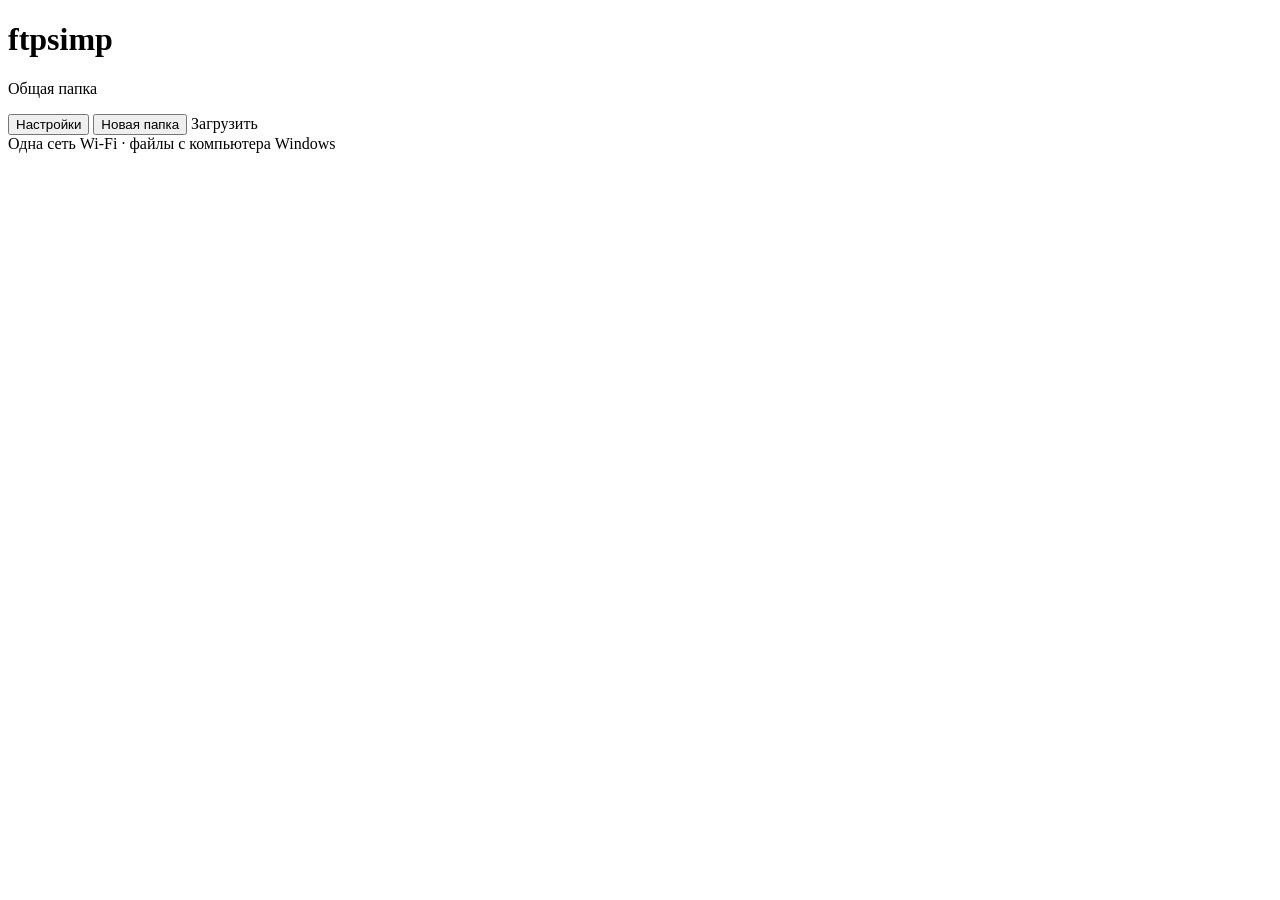
==== internal/server/web/index.html @ 75dbd054 "Initial commit: LAN Wi-Fi file share (Go + Android) Co-authored-by: Cursor <cursoragent@cursor.com>" ====
<!DOCTYPE html>
<html lang="ru">
<head>
  <meta charset="UTF-8" />
  <meta name="viewport" content="width=device-width, initial-scale=1" />
  <title>ftpsimp</title>
  <link rel="stylesheet" href="/style.css" />
  <link rel="preconnect" href="https://fonts.googleapis.com" />
  <link rel="preconnect" href="https://fonts.gstatic.com" crossorigin />
  <link href="https://fonts.googleapis.com/css2?family=DM+Sans:ital,opsz,wght@0,9..40,400;0,9..40,500;0,9..40,600;0,9..40,700;1,9..40,400&family=JetBrains+Mono:wght@400;500&display=swap" rel="stylesheet" />
</head>
<body>
  <div id="drop-overlay" hidden>
    <p>Отпустите файлы для загрузки</p>
  </div>

  <header class="top">
    <div class="brand">
      <span class="logo" aria-hidden="true"></span>
      <div>
        <h1>ftpsimp</h1>
        <p class="sub" id="root-label">Общая папка</p>
      </div>
    </div>
    <div class="actions">
      <button type="button" id="btn-settings" class="btn ghost">Настройки</button>
      <button type="button" id="btn-mkdir" class="btn ghost">Новая папка</button>
      <label class="btn primary">
        Загрузить
        <input type="file" id="file-input" multiple hidden />
      </label>
    </div>
  </header>

  <dialog id="settings-dialog" class="dialog">
    <form method="dialog" id="settings-form">
      <h2>Настройки</h2>
      <label class="field">
        <span>Корневая папка сервера</span>
        <input type="text" id="settings-root" name="root" spellcheck="false" autocomplete="off" placeholder="C:\Users\...\Documents" />
      </label>
      <p class="field-hint">Укажите полный путь к папке на этом компьютере. Настройка сохранится и подставится при следующем запуске.</p>
      <p id="settings-error" class="dialog-error" hidden></p>
      <div class="dialog-actions">
        <button type="submit" value="cancel" class="btn ghost">Отмена</button>
        <button type="submit" value="save" class="btn primary" id="settings-save">Сохранить</button>
      </div>
    </form>
  </dialog>

  <nav class="crumbs" id="crumbs" aria-label="Путь"></nav>

  <main>
    <div id="status" class="status" hidden></div>
    <div id="list" class="list"></div>
    <div id="empty" class="empty" hidden>
      <p>Папка пуста</p>
      <p class="hint">Перетащите файлы сюда или нажмите «Загрузить»</p>
    </div>
  </main>

  <footer class="foot">
    <span>Одна сеть Wi‑Fi · файлы с компьютера Windows</span>
  </footer>

  <script src="/app.js"></script>
</body>
</html>
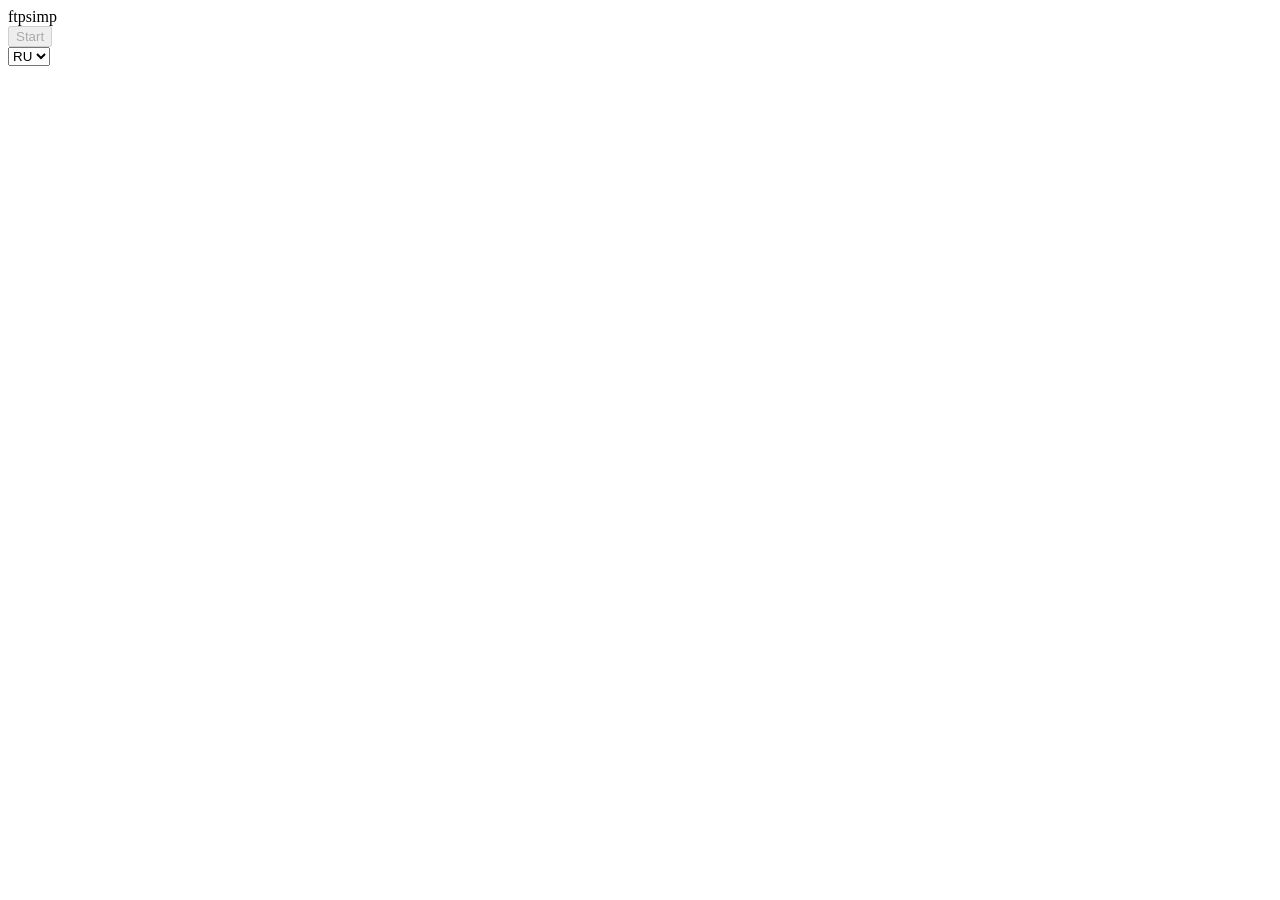
==== commit bf15cd3d: "Add PIN auth, Win98 UI, and safer LAN sharing defaults. Protect API with session tokens, host-only r" ====
--- a/internal/server/web/index.html
+++ b/internal/server/web/index.html
@@ -2,66 +2,174 @@
 <html lang="ru">
 <head>
   <meta charset="UTF-8" />
-  <meta name="viewport" content="width=device-width, initial-scale=1" />
+  <meta name="viewport" content="width=device-width, initial-scale=1, maximum-scale=1" />
   <title>ftpsimp</title>
   <link rel="stylesheet" href="/style.css" />
-  <link rel="preconnect" href="https://fonts.googleapis.com" />
-  <link rel="preconnect" href="https://fonts.gstatic.com" crossorigin />
-  <link href="https://fonts.googleapis.com/css2?family=DM+Sans:ital,opsz,wght@0,9..40,400;0,9..40,500;0,9..40,600;0,9..40,700;1,9..40,400&family=JetBrains+Mono:wght@400;500&display=swap" rel="stylesheet" />
 </head>
 <body>
-  <div id="drop-overlay" hidden>
-    <p>Отпустите файлы для загрузки</p>
+  <div id="desktop">
+    <div class="desktop-icons" aria-hidden="true">
+      <div class="desk-icon">
+        <div class="desk-icon-img"></div>
+        <span>ftpsimp</span>
+      </div>
+    </div>
+
+    <div id="gate" class="window login-window" data-win="gate" hidden>
+      <div class="title-bar" data-drag-handle>
+        <span class="title-icon" aria-hidden="true"></span>
+        <span class="title-bar-text" data-i18n="loginTitle">ftpsimp — Log On</span>
+        <div class="title-bar-controls">
+          <button type="button" class="tb-btn" data-win-min title="Minimize">_</button>
+          <button type="button" class="tb-btn" data-win-max title="Maximize">□</button>
+          <button type="button" class="tb-btn" data-win-close data-close-gate title="Close">×</button>
+        </div>
+      </div>
+      <div class="window-body">
+        <form id="login-form" autocomplete="off">
+          <div class="login-row">
+            <div class="login-icon" aria-hidden="true"></div>
+            <div class="login-copy">
+              <p data-i18n="loginHelp">Enter the PIN from the host computer console.</p>
+              <label class="field-row">
+                <span>PIN:</span>
+                <input type="password" id="pin-input" name="pin" inputmode="numeric" pattern="[0-9]*" maxlength="12" autocomplete="one-time-code" autofocus />
+              </label>
+              <p id="gate-error" class="error-text" hidden></p>
+            </div>
+          </div>
+          <div class="dialog-buttons">
+            <button type="submit" class="btn default">OK</button>
+          </div>
+        </form>
+      </div>
+      <div class="resize-handles" aria-hidden="true">
+        <span data-resize="n"></span><span data-resize="e"></span><span data-resize="s"></span><span data-resize="w"></span>
+        <span data-resize="ne"></span><span data-resize="nw"></span><span data-resize="se"></span><span data-resize="sw"></span>
+      </div>
+    </div>
+
+    <div id="app" class="window explorer" data-win="app" hidden>
+      <div class="title-bar" data-drag-handle>
+        <span class="title-icon" aria-hidden="true"></span>
+        <span class="title-bar-text" id="window-title">ftpsimp</span>
+        <div class="title-bar-controls">
+          <button type="button" class="tb-btn" data-win-min title="Minimize">_</button>
+          <button type="button" class="tb-btn" data-win-max title="Maximize">□</button>
+          <button type="button" class="tb-btn" id="btn-logout" data-i18n-title="logout" title="Log off" hidden>×</button>
+        </div>
+      </div>
+
+      <div class="menu-bar" role="menubar">
+        <button type="button" class="menu-item" id="btn-refresh" data-i18n="refresh">Refresh</button>
+        <button type="button" class="menu-item" id="btn-settings" data-i18n="settings">Settings</button>
+        <button type="button" class="menu-item" id="btn-mkdir" data-i18n="newFolder">New Folder</button>
+        <label class="menu-item file-menu" id="btn-upload-wrap">
+          <span data-i18n="upload">Upload</span>
+          <input type="file" id="file-input" multiple hidden />
+        </label>
+        <span class="menu-spacer"></span>
+        <label class="lang-switch" title="Language">
+          <span data-i18n="lang">Lang</span>
+          <select id="lang-select" aria-label="Language">
+            <option value="ru">Рус</option>
+            <option value="en">Eng</option>
+          </select>
+        </label>
+      </div>
+
+      <div class="toolbar">
+        <button type="button" class="tb-tool" id="btn-refresh-tool" data-i18n-title="refresh" title="Refresh">↻</button>
+        <span class="addr-label" data-i18n="address">Address</span>
+        <nav class="address" id="crumbs" aria-label="Address"></nav>
+      </div>
+
+      <div class="explorer-body">
+        <div id="status" class="status-banner" hidden></div>
+        <div class="list-frame">
+          <div class="list-head" id="list-head" hidden>
+            <span class="col-name" data-i18n="colName">Name</span>
+            <span class="col-meta" data-i18n="colSize">Size</span>
+            <span class="col-date" data-i18n="colDate">Modified</span>
+            <span class="col-act"></span>
+          </div>
+          <div id="list" class="list"></div>
+          <div id="empty" class="empty" hidden>
+            <p data-i18n="emptyFolder">This folder is empty.</p>
+            <p class="hint" data-i18n="emptyHint">Drag files here or choose Upload.</p>
+          </div>
+        </div>
+      </div>
+
+      <div class="status-bar">
+        <div class="status-bar-field grow" id="foot-left" data-i18n="ready">Ready</div>
+        <div class="status-bar-field grow" id="statusline">…</div>
+        <div class="status-bar-field" id="foot-right" data-i18n="readWrite">Read/Write</div>
+      </div>
+      <div class="resize-handles" aria-hidden="true">
+        <span data-resize="n"></span><span data-resize="e"></span><span data-resize="s"></span><span data-resize="w"></span>
+        <span data-resize="ne"></span><span data-resize="nw"></span><span data-resize="se"></span><span data-resize="sw"></span>
+      </div>
+    </div>
   </div>
 
-  <header class="top">
-    <div class="brand">
-      <span class="logo" aria-hidden="true"></span>
-      <div>
-        <h1>ftpsimp</h1>
-        <p class="sub" id="root-label">Общая папка</p>
+  <div id="taskbar">
+    <button type="button" class="start-btn" id="start-btn" disabled>
+      <span class="start-logo" aria-hidden="true"></span>
+      <span>Start</span>
+    </button>
+    <div class="task-buttons" id="task-buttons"></div>
+    <div class="tray">
+      <select id="lang-select-tray" class="tray-lang" aria-label="Language">
+        <option value="ru">RU</option>
+        <option value="en">EN</option>
+      </select>
+      <span id="clock" class="clock"></span>
+    </div>
+  </div>
+
+  <div id="drop-overlay" hidden>
+    <div class="window drop-window">
+      <div class="title-bar">
+        <span class="title-bar-text" data-i18n="copying">Copying…</span>
+      </div>
+      <div class="window-body">
+        <p data-i18n="dropHint">Drop files to upload to this folder.</p>
       </div>
     </div>
-    <div class="actions">
-      <button type="button" id="btn-settings" class="btn ghost">Настройки</button>
-      <button type="button" id="btn-mkdir" class="btn ghost">Новая папка</button>
-      <label class="btn primary">
-        Загрузить
-        <input type="file" id="file-input" multiple hidden />
-      </label>
+  </div>
+
+  <div id="settings-modal" hidden>
+    <div class="modal-backdrop" id="settings-backdrop"></div>
+    <div class="window settings-window" id="settings-window" data-win="settings">
+      <div class="title-bar" data-drag-handle>
+        <span class="title-bar-text" data-i18n="settings">Settings</span>
+        <div class="title-bar-controls">
+          <button type="button" class="tb-btn" data-win-min title="Minimize">_</button>
+          <button type="button" class="tb-btn" data-win-max title="Maximize">□</button>
+          <button type="button" class="tb-btn" id="settings-close" title="Close">×</button>
+        </div>
+      </div>
+      <div class="window-body">
+        <form id="settings-form">
+          <label class="field-block">
+            <span data-i18n="rootLabel">Root folder (this PC only):</span>
+            <input type="text" id="settings-root" name="root" spellcheck="false" autocomplete="off" />
+          </label>
+          <p class="field-hint" id="settings-hint"></p>
+          <p id="settings-error" class="error-text" hidden></p>
+          <div class="dialog-buttons">
+            <button type="submit" class="btn default" id="settings-save">OK</button>
+            <button type="button" class="btn" id="settings-cancel" data-i18n="cancel">Cancel</button>
+          </div>
+        </form>
+      </div>
+      <div class="resize-handles" aria-hidden="true">
+        <span data-resize="n"></span><span data-resize="e"></span><span data-resize="s"></span><span data-resize="w"></span>
+        <span data-resize="ne"></span><span data-resize="nw"></span><span data-resize="se"></span><span data-resize="sw"></span>
+      </div>
     </div>
-  </header>
-
-  <dialog id="settings-dialog" class="dialog">
-    <form method="dialog" id="settings-form">
-      <h2>Настройки</h2>
-      <label class="field">
-        <span>Корневая папка сервера</span>
-        <input type="text" id="settings-root" name="root" spellcheck="false" autocomplete="off" placeholder="C:\Users\...\Documents" />
-      </label>
-      <p class="field-hint">Укажите полный путь к папке на этом компьютере. Настройка сохранится и подставится при следующем запуске.</p>
-      <p id="settings-error" class="dialog-error" hidden></p>
-      <div class="dialog-actions">
-        <button type="submit" value="cancel" class="btn ghost">Отмена</button>
-        <button type="submit" value="save" class="btn primary" id="settings-save">Сохранить</button>
-      </div>
-    </form>
-  </dialog>
-
-  <nav class="crumbs" id="crumbs" aria-label="Путь"></nav>
-
-  <main>
-    <div id="status" class="status" hidden></div>
-    <div id="list" class="list"></div>
-    <div id="empty" class="empty" hidden>
-      <p>Папка пуста</p>
-      <p class="hint">Перетащите файлы сюда или нажмите «Загрузить»</p>
-    </div>
-  </main>
-
-  <footer class="foot">
-    <span>Одна сеть Wi‑Fi · файлы с компьютера Windows</span>
-  </footer>
+  </div>
 
   <script src="/app.js"></script>
 </body>
